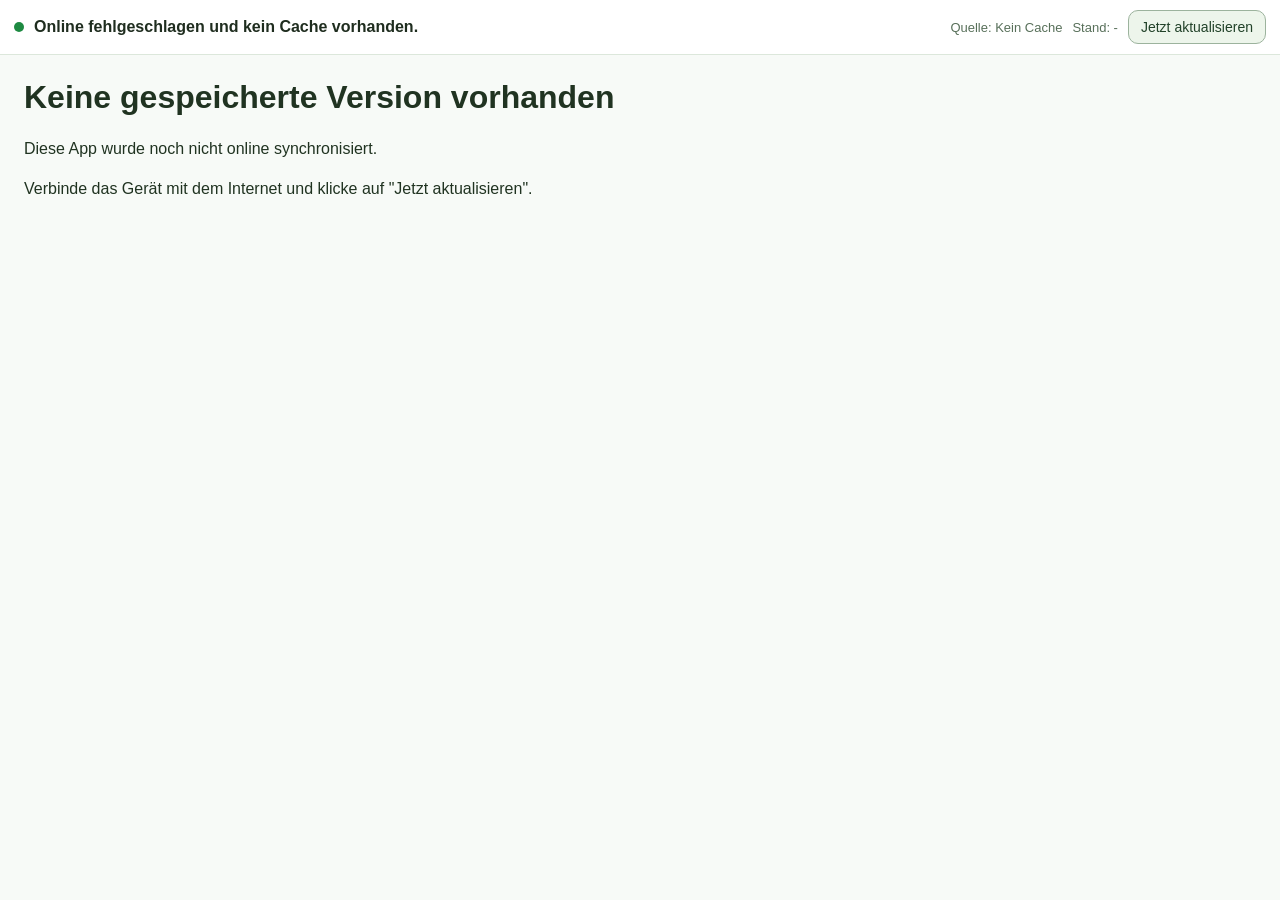
==== vertical-garden-code/app/app.html @ eda2a8e0 "added app.html and updated backend" ====
<!doctype html>
<html lang="de">
<head>
  <meta charset="utf-8">
  <meta name="viewport" content="width=device-width, initial-scale=1">
  <title>Vertical Garden Offline App</title>
  <style>
    :root {
      --bg: #f3f7f2;
      --panel: #ffffff;
      --text: #1f2d1f;
      --muted: #58705a;
      --ok: #1e8a42;
      --warn: #bd8b00;
      --err: #b53c2e;
      --border: #dce7db;
    }

    * {
      box-sizing: border-box;
    }

    html, body {
      margin: 0;
      height: 100%;
      background: linear-gradient(180deg, #eef5eb 0%, #f9fcf8 100%);
      color: var(--text);
      font-family: "Segoe UI", Tahoma, Geneva, Verdana, sans-serif;
    }

    .app-shell {
      display: grid;
      grid-template-rows: auto 1fr;
      height: 100%;
    }

    .status-bar {
      display: flex;
      gap: 12px;
      align-items: center;
      justify-content: space-between;
      border-bottom: 1px solid var(--border);
      background: var(--panel);
      padding: 10px 14px;
      flex-wrap: wrap;
    }

    .status-main {
      display: flex;
      align-items: center;
      gap: 10px;
      min-width: 240px;
      flex: 1;
    }

    .dot {
      width: 10px;
      height: 10px;
      border-radius: 50%;
      background: var(--warn);
      flex: 0 0 auto;
    }

    .dot.online {
      background: var(--ok);
    }

    .dot.offline {
      background: var(--err);
    }

    .meta {
      display: flex;
      align-items: center;
      gap: 10px;
      color: var(--muted);
      font-size: 13px;
      flex-wrap: wrap;
    }

    .btn {
      border: 1px solid #9cb39d;
      background: #edf5eb;
      color: #224229;
      border-radius: 10px;
      padding: 8px 12px;
      font-size: 14px;
      cursor: pointer;
    }

    .btn:hover {
      background: #e2f0df;
    }

    iframe {
      width: 100%;
      height: 100%;
      border: 0;
      background: #fff;
    }
  </style>
</head>
<body>
  <div class="app-shell">
    <div class="status-bar">
      <div class="status-main">
        <span id="dot" class="dot"></span>
        <strong id="statusText">Initialisierung ...</strong>
      </div>
      <div class="meta">
        <span id="sourceText">Quelle: -</span>
        <span id="updatedAt">Stand: -</span>
        <button id="refreshBtn" class="btn" type="button">Jetzt aktualisieren</button>
      </div>
    </div>

    <iframe id="appFrame" title="Vertical Garden Panel"></iframe>
  </div>

  <script>
    (function () {
      const REMOTE_BASE = "https://vertical-garden-panel.vercel.app";
      const REMOTE_HTML = REMOTE_BASE + "/";
      const STORAGE_SNAPSHOT = "vg.panel.snapshot.v1";
      const STORAGE_UPDATED = "vg.panel.updatedAt.v1";

      const dot = document.getElementById("dot");
      const statusText = document.getElementById("statusText");
      const sourceText = document.getElementById("sourceText");
      const updatedAt = document.getElementById("updatedAt");
      const refreshBtn = document.getElementById("refreshBtn");
      const frame = document.getElementById("appFrame");

      function setNetworkState() {
        dot.classList.remove("online", "offline");
        dot.classList.add(navigator.onLine ? "online" : "offline");
      }

      function setStatus(message) {
        statusText.textContent = message;
      }

      function setSource(source) {
        sourceText.textContent = "Quelle: " + source;
      }

      function formatDate(iso) {
        if (!iso) {
          return "-";
        }
        const date = new Date(iso);
        if (Number.isNaN(date.getTime())) {
          return "-";
        }
        return date.toLocaleString("de-DE");
      }

      function setUpdatedAt(iso) {
        updatedAt.textContent = "Stand: " + formatDate(iso);
      }

      async function fetchText(url) {
        const response = await fetch(url, { cache: "no-store" });
        if (!response.ok) {
          throw new Error("Fehler beim Laden: " + url + " (" + response.status + ")");
        }
        return response.text();
      }

      function makeAbsolute(url, base) {
        return new URL(url, base).toString();
      }

      function cleanForEmbedding(doc) {
        const baseTag = doc.createElement("base");
        baseTag.setAttribute("href", REMOTE_BASE + "/");
        const head = doc.head || doc.getElementsByTagName("head")[0];
        if (head) {
          head.prepend(baseTag);
        }
      }

      async function inlineStyles(doc) {
        const links = Array.from(doc.querySelectorAll('link[rel="stylesheet"][href]'));
        for (const link of links) {
          const href = link.getAttribute("href");
          if (!href) {
            continue;
          }
          const absolute = makeAbsolute(href, REMOTE_HTML);
          try {
            const css = await fetchText(absolute);
            const style = doc.createElement("style");
            style.setAttribute("data-inlined-from", absolute);
            style.textContent = css;
            link.replaceWith(style);
          } catch (_error) {
            // Falls CSS nicht geladen werden kann, lassen wir den Original-Link stehen.
          }
        }
      }

      async function inlineScripts(doc) {
        const scripts = Array.from(doc.querySelectorAll("script[src]"));
        for (const script of scripts) {
          const src = script.getAttribute("src");
          if (!src) {
            continue;
          }
          const absolute = makeAbsolute(src, REMOTE_HTML);
          try {
            const js = await fetchText(absolute);
            const inline = doc.createElement("script");
            inline.setAttribute("data-inlined-from", absolute);
            inline.textContent = js;
            script.replaceWith(inline);
          } catch (_error) {
            // Falls JS nicht geladen werden kann, lassen wir den Original-Script-Tag stehen.
          }
        }
      }

      async function buildSnapshot() {
        const html = await fetchText(REMOTE_HTML);
        const parser = new DOMParser();
        const doc = parser.parseFromString(html, "text/html");

        cleanForEmbedding(doc);
        await inlineStyles(doc);
        await inlineScripts(doc);

        return "<!doctype html>\n" + doc.documentElement.outerHTML;
      }

      function storeSnapshot(html) {
        const now = new Date().toISOString();
        localStorage.setItem(STORAGE_SNAPSHOT, html);
        localStorage.setItem(STORAGE_UPDATED, now);
        setUpdatedAt(now);
      }

      function readSnapshot() {
        return {
          html: localStorage.getItem(STORAGE_SNAPSHOT),
          updated: localStorage.getItem(STORAGE_UPDATED)
        };
      }

      function render(html) {
        frame.srcdoc = html;
      }

      async function loadOnlineThenCache() {
        setStatus("Online erkannt, lade aktuelle Version ...");
        const snapshot = await buildSnapshot();
        storeSnapshot(snapshot);
        render(snapshot);
        setSource("Internet (aktualisiert)");
        setStatus("Aktuelle Version geladen.");
      }

      function loadFromCacheOrFallback() {
        const cached = readSnapshot();
        setUpdatedAt(cached.updated);

        if (cached.html) {
          render(cached.html);
          setSource("Lokaler Speicher (offline)");
          setStatus("Offline: gespeicherte Version geladen.");
          return true;
        }

        render(
          "<!doctype html><html lang=\"de\"><head><meta charset=\"utf-8\"><meta name=\"viewport\" content=\"width=device-width,initial-scale=1\"><title>Offline</title><style>body{font-family:Segoe UI,Tahoma,sans-serif;margin:0;padding:24px;background:#f7faf7;color:#203321}h1{margin-top:0}p{line-height:1.5}</style></head><body><h1>Keine gespeicherte Version vorhanden</h1><p>Diese App wurde noch nicht online synchronisiert.</p><p>Verbinde das Gerät mit dem Internet und klicke auf \"Jetzt aktualisieren\".</p></body></html>"
        );
        setSource("Kein Cache");
        setStatus("Offline und noch kein lokaler Stand gespeichert.");
        return false;
      }

      async function bootstrap() {
        setNetworkState();

        const cached = readSnapshot();
        setUpdatedAt(cached.updated);

        if (navigator.onLine) {
          try {
            await loadOnlineThenCache();
            return;
          } catch (_error) {
            setStatus("Online fehlgeschlagen, nutze lokalen Stand ...");
            const hasCache = loadFromCacheOrFallback();
            if (!hasCache) {
              setStatus("Online fehlgeschlagen und kein Cache vorhanden.");
            }
          }
        } else {
          loadFromCacheOrFallback();
        }
      }

      refreshBtn.addEventListener("click", async function () {
        setNetworkState();
        if (!navigator.onLine) {
          loadFromCacheOrFallback();
          return;
        }

        try {
          await loadOnlineThenCache();
        } catch (_error) {
          setStatus("Update fehlgeschlagen. Lokale Version bleibt aktiv.");
          loadFromCacheOrFallback();
        }
      });

      window.addEventListener("online", function () {
        setNetworkState();
        setStatus("Internet wieder verfügbar. Du kannst jetzt aktualisieren.");
      });

      window.addEventListener("offline", function () {
        setNetworkState();
        loadFromCacheOrFallback();
      });

      bootstrap();
    })();
  </script>
</body>
</html>
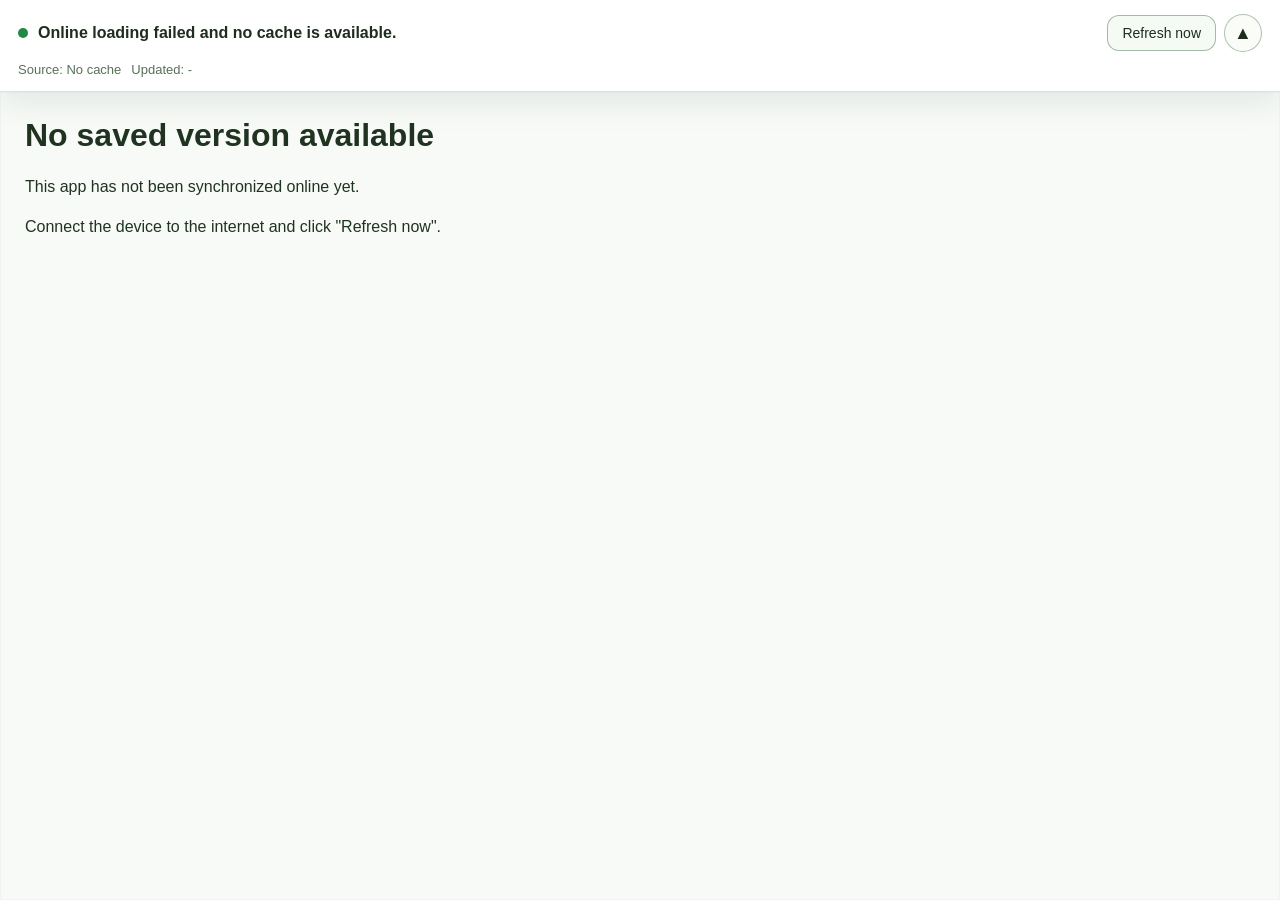
==== commit 980d457f: "rework: update code structure and add new features" ====
--- a/vertical-garden-code/app/app.html
+++ b/vertical-garden-code/app/app.html
@@ -22,26 +22,78 @@
 
     html, body {
       margin: 0;
-      height: 100%;
+      min-height: 100vh;
+      height: 100vh;
+      width: 100vw;
+      overflow: hidden;
       background: linear-gradient(180deg, #eef5eb 0%, #f9fcf8 100%);
       color: var(--text);
       font-family: "Segoe UI", Tahoma, Geneva, Verdana, sans-serif;
     }
 
     .app-shell {
-      display: grid;
-      grid-template-rows: auto 1fr;
+      display: flex;
+      flex-direction: column;
+      min-height: 100vh;
       height: 100%;
+      width: 100vw;
+      overflow: hidden;
+      background: rgba(255, 255, 255, 0.45);
     }
 
     .status-bar {
+      display: flex;
+      flex-direction: column;
+      gap: 10px;
+      border-bottom: 1px solid rgba(156, 179, 157, 0.35);
+      background: rgba(255, 255, 255, 0.96);
+      padding: 14px 18px;
+      box-shadow: 0 12px 32px rgba(15, 38, 20, 0.08);
+      backdrop-filter: blur(12px);
+    }
+
+    .status-bar.hidden {
+      display: none;
+    }
+
+    .status-header {
+      display: flex;
+      justify-content: flex-end;
+    }
+
+    .collapse-fab {
+      position: fixed;
+      top: 14px;
+      right: 14px;
+      z-index: 20;
+      width: 46px;
+      height: 46px;
+      padding: 0;
+      display: flex;
+      align-items: center;
+      justify-content: center;
+      border-radius: 0 18px 18px 0;
+      box-shadow: 0 14px 30px rgba(15, 38, 20, 0.14);
+      background: rgba(255, 255, 255, 0.97);
+      border: 1px solid rgba(156, 179, 157, 0.9);
+      font-size: 22px;
+      line-height: 1;
+    }
+    .collapse-fab.hidden {
+      display: none;
+    }
+
+    .status-content {
+      display: flex;
+      flex-direction: column;
+      gap: 10px;
+    }
+
+    .status-row {
       display: flex;
       gap: 12px;
       align-items: center;
       justify-content: space-between;
-      border-bottom: 1px solid var(--border);
-      background: var(--panel);
-      padding: 10px 14px;
       flex-wrap: wrap;
     }
 
@@ -51,6 +103,13 @@
       gap: 10px;
       min-width: 240px;
       flex: 1;
+    }
+
+    .status-actions {
+      display: flex;
+      align-items: center;
+      gap: 8px;
+      flex-wrap: wrap;
     }
 
     .dot {
@@ -78,39 +137,84 @@
       flex-wrap: wrap;
     }
 
+    .status-bar.hidden {
+      display: none;
+    }
+
     .btn {
-      border: 1px solid #9cb39d;
-      background: #edf5eb;
-      color: #224229;
-      border-radius: 10px;
-      padding: 8px 12px;
+      border: 1px solid rgba(156, 179, 157, 0.9);
+      background: #f5faf4;
+      color: #1f2d1f;
+      border-radius: 12px;
+      padding: 9px 14px;
       font-size: 14px;
       cursor: pointer;
+      transition: transform 150ms ease, background 150ms ease, border-color 150ms ease;
     }
 
     .btn:hover {
-      background: #e2f0df;
+      background: #ecf6e6;
+      transform: translateY(-1px);
+      border-color: rgba(156, 179, 157, 1);
+    }
+
+    .toggle-btn {
+      width: 38px;
+      height: 38px;
+      padding: 0;
+      display: inline-flex;
+      align-items: center;
+      justify-content: center;
+      border-radius: 50%;
+      font-size: 18px;
+      min-width: auto;
+      border-color: rgba(156, 179, 157, 0.8);
+      background: #f9fcf7;
     }
 
     iframe {
       width: 100%;
-      height: 100%;
-      border: 0;
+      flex: 1;
+      min-height: 0;
+      min-width: 0;
+      border: 1px solid rgba(156, 179, 157, 0.15);
       background: #fff;
+    }
+
+    html, body, .app-shell {
+      scrollbar-width: none;
+      -ms-overflow-style: none;
+    }
+
+    body::-webkit-scrollbar,
+    .app-shell::-webkit-scrollbar,
+    iframe::-webkit-scrollbar {
+      width: 0;
+      height: 0;
     }
   </style>
 </head>
 <body>
+  <button id="toggleInfoFab" class="btn collapse-fab hidden" type="button" aria-expanded="false"></button>
+
   <div class="app-shell">
-    <div class="status-bar">
-      <div class="status-main">
-        <span id="dot" class="dot"></span>
-        <strong id="statusText">Initialisierung ...</strong>
-      </div>
-      <div class="meta">
-        <span id="sourceText">Quelle: -</span>
-        <span id="updatedAt">Stand: -</span>
-        <button id="refreshBtn" class="btn" type="button">Jetzt aktualisieren</button>
+    <div id="statusBar" class="status-bar">
+      <div id="statusContent" class="status-content">
+        <div class="status-row">
+          <div class="status-main">
+            <span id="dot" class="dot"></span>
+            <strong id="statusText"></strong>
+          </div>
+          <div class="status-actions">
+            <button id="refreshBtn" class="btn" type="button"></button>
+            <button id="toggleInfoBtn" class="btn toggle-btn" type="button" aria-expanded="true"></button>
+          </div>
+        </div>
+
+        <div class="meta" id="metaInfo">
+          <span id="sourceText"></span>
+          <span id="updatedAt"></span>
+        </div>
       </div>
     </div>
 
@@ -123,13 +227,78 @@
       const REMOTE_HTML = REMOTE_BASE + "/";
       const STORAGE_SNAPSHOT = "vg.panel.snapshot.v1";
       const STORAGE_UPDATED = "vg.panel.updatedAt.v1";
+      const STORAGE_INFO_COLLAPSED = "vg.panel.infoCollapsed.v1";
+
+      const userLocale = navigator.language || "en";
+      const language = userLocale.toLowerCase().startsWith("de") ? "de" : "en";
+      const i18n = {
+        de: {
+          pageTitle: "Vertical Garden Offline App",
+          frameTitle: "Vertical Garden Panel",
+          sourceLabel: "Quelle",
+          updatedLabel: "Stand",
+          refresh: "Jetzt aktualisieren",
+          collapseInfo: "Info ausblenden",
+          expandInfo: "Info einblenden",
+          initializing: "Initialisierung ...",
+          onlineDetectedLoading: "Online erkannt, lade aktuelle Version ...",
+          onlineUpdatedSource: "Internet (aktualisiert)",
+          currentVersionLoaded: "Aktuelle Version geladen.",
+          cachedOfflineSource: "Lokaler Speicher (offline)",
+          offlineLoadedCached: "Offline: gespeicherte Version geladen.",
+          noCacheSource: "Kein Cache",
+          offlineNoLocalState: "Offline und noch kein lokaler Stand gespeichert.",
+          onlineFailedUsingLocal: "Online fehlgeschlagen, nutze lokalen Stand ...",
+          onlineFailedNoCache: "Online fehlgeschlagen und kein Cache vorhanden.",
+          updateFailedKeepLocal: "Update fehlgeschlagen. Lokale Version bleibt aktiv.",
+          internetBackCanRefresh: "Internet wieder verfugbar. Du kannst jetzt aktualisieren.",
+          fallbackTitle: "Keine gespeicherte Version vorhanden",
+          fallbackLine1: "Diese App wurde noch nicht online synchronisiert.",
+          fallbackLine2: "Verbinde das Gerat mit dem Internet und klicke auf \"Jetzt aktualisieren\".",
+          loadError: "Fehler beim Laden"
+        },
+        en: {
+          pageTitle: "Vertical Garden Offline App",
+          frameTitle: "Vertical Garden Panel",
+          sourceLabel: "Source",
+          updatedLabel: "Updated",
+          refresh: "Refresh now",
+          collapseInfo: "Hide info",
+          expandInfo: "Show info",
+          initializing: "Initializing ...",
+          onlineDetectedLoading: "Online detected, loading latest version ...",
+          onlineUpdatedSource: "Internet (updated)",
+          currentVersionLoaded: "Latest version loaded.",
+          cachedOfflineSource: "Local storage (offline)",
+          offlineLoadedCached: "Offline: loaded saved version.",
+          noCacheSource: "No cache",
+          offlineNoLocalState: "Offline and no local snapshot stored yet.",
+          onlineFailedUsingLocal: "Online loading failed, using local snapshot ...",
+          onlineFailedNoCache: "Online loading failed and no cache is available.",
+          updateFailedKeepLocal: "Update failed. Local version remains active.",
+          internetBackCanRefresh: "Internet is back. You can refresh now.",
+          fallbackTitle: "No saved version available",
+          fallbackLine1: "This app has not been synchronized online yet.",
+          fallbackLine2: "Connect the device to the internet and click \"Refresh now\".",
+          loadError: "Load error"
+        }
+      };
+
+      function t(key) {
+        return i18n[language][key] || i18n.en[key] || key;
+      }
 
       const dot = document.getElementById("dot");
       const statusText = document.getElementById("statusText");
       const sourceText = document.getElementById("sourceText");
       const updatedAt = document.getElementById("updatedAt");
       const refreshBtn = document.getElementById("refreshBtn");
+      const toggleInfoBtn = document.getElementById("toggleInfoBtn");
+      const toggleInfoFab = document.getElementById("toggleInfoFab");
+      const statusBar = document.getElementById("statusBar");
+      const statusContent = document.getElementById("statusContent");
       const frame = document.getElementById("appFrame");
+      let infoCollapsed = false;
 
       function setNetworkState() {
         dot.classList.remove("online", "offline");
@@ -141,7 +310,7 @@
       }
 
       function setSource(source) {
-        sourceText.textContent = "Quelle: " + source;
+        sourceText.textContent = t("sourceLabel") + ": " + source;
       }
 
       function formatDate(iso) {
@@ -152,17 +321,34 @@
         if (Number.isNaN(date.getTime())) {
           return "-";
         }
-        return date.toLocaleString("de-DE");
+        return date.toLocaleString(userLocale);
       }
 
       function setUpdatedAt(iso) {
-        updatedAt.textContent = "Stand: " + formatDate(iso);
+        updatedAt.textContent = t("updatedLabel") + ": " + formatDate(iso);
+      }
+
+      function setInfoCollapsed(collapsed) {
+        infoCollapsed = collapsed;
+        statusBar.classList.toggle("hidden", collapsed);
+        statusContent.setAttribute("aria-hidden", String(collapsed));
+        const arrow = collapsed ? "▼" : "▲";
+        toggleInfoBtn.textContent = arrow;
+        toggleInfoFab.textContent = arrow;
+        toggleInfoBtn.setAttribute("title", collapsed ? t("expandInfo") : t("collapseInfo"));
+        toggleInfoBtn.setAttribute("aria-label", collapsed ? t("expandInfo") : t("collapseInfo"));
+        toggleInfoBtn.setAttribute("aria-expanded", String(!collapsed));
+        toggleInfoFab.setAttribute("title", collapsed ? t("expandInfo") : t("collapseInfo"));
+        toggleInfoFab.setAttribute("aria-label", collapsed ? t("expandInfo") : t("collapseInfo"));
+        toggleInfoFab.setAttribute("aria-expanded", String(!collapsed));
+        toggleInfoFab.classList.toggle("hidden", !collapsed);
+        localStorage.setItem(STORAGE_INFO_COLLAPSED, collapsed ? "1" : "0");
       }
 
       async function fetchText(url) {
         const response = await fetch(url, { cache: "no-store" });
         if (!response.ok) {
-          throw new Error("Fehler beim Laden: " + url + " (" + response.status + ")");
+          throw new Error(t("loadError") + ": " + url + " (" + response.status + ")");
         }
         return response.text();
       }
@@ -220,6 +406,26 @@
         }
       }
 
+      function hideRemoteScrollbars(doc) {
+        const style = doc.createElement("style");
+        style.textContent = `
+          html, body {
+            scrollbar-width: none;
+            -ms-overflow-style: none;
+          }
+          html::-webkit-scrollbar,
+          body::-webkit-scrollbar,
+          *::-webkit-scrollbar {
+            width: 0 !important;
+            height: 0 !important;
+          }
+        `;
+        const head = doc.head || doc.getElementsByTagName("head")[0];
+        if (head) {
+          head.appendChild(style);
+        }
+      }
+
       async function buildSnapshot() {
         const html = await fetchText(REMOTE_HTML);
         const parser = new DOMParser();
@@ -228,6 +434,7 @@
         cleanForEmbedding(doc);
         await inlineStyles(doc);
         await inlineScripts(doc);
+        hideRemoteScrollbars(doc);
 
         return "<!doctype html>\n" + doc.documentElement.outerHTML;
       }
@@ -251,12 +458,12 @@
       }
 
       async function loadOnlineThenCache() {
-        setStatus("Online erkannt, lade aktuelle Version ...");
+        setStatus(t("onlineDetectedLoading"));
         const snapshot = await buildSnapshot();
         storeSnapshot(snapshot);
         render(snapshot);
-        setSource("Internet (aktualisiert)");
-        setStatus("Aktuelle Version geladen.");
+        setSource(t("onlineUpdatedSource"));
+        setStatus(t("currentVersionLoaded"));
       }
 
       function loadFromCacheOrFallback() {
@@ -265,16 +472,16 @@
 
         if (cached.html) {
           render(cached.html);
-          setSource("Lokaler Speicher (offline)");
-          setStatus("Offline: gespeicherte Version geladen.");
+          setSource(t("cachedOfflineSource"));
+          setStatus(t("offlineLoadedCached"));
           return true;
         }
 
         render(
-          "<!doctype html><html lang=\"de\"><head><meta charset=\"utf-8\"><meta name=\"viewport\" content=\"width=device-width,initial-scale=1\"><title>Offline</title><style>body{font-family:Segoe UI,Tahoma,sans-serif;margin:0;padding:24px;background:#f7faf7;color:#203321}h1{margin-top:0}p{line-height:1.5}</style></head><body><h1>Keine gespeicherte Version vorhanden</h1><p>Diese App wurde noch nicht online synchronisiert.</p><p>Verbinde das Gerät mit dem Internet und klicke auf \"Jetzt aktualisieren\".</p></body></html>"
+          "<!doctype html><html lang=\"" + language + "\"><head><meta charset=\"utf-8\"><meta name=\"viewport\" content=\"width=device-width,initial-scale=1\"><title>Offline</title><style>body{font-family:Segoe UI,Tahoma,sans-serif;margin:0;padding:24px;background:#f7faf7;color:#203321}h1{margin-top:0}p{line-height:1.5}</style></head><body><h1>" + t("fallbackTitle") + "</h1><p>" + t("fallbackLine1") + "</p><p>" + t("fallbackLine2") + "</p></body></html>"
         );
-        setSource("Kein Cache");
-        setStatus("Offline und noch kein lokaler Stand gespeichert.");
+        setSource(t("noCacheSource"));
+        setStatus(t("offlineNoLocalState"));
         return false;
       }
 
@@ -289,10 +496,10 @@
             await loadOnlineThenCache();
             return;
           } catch (_error) {
-            setStatus("Online fehlgeschlagen, nutze lokalen Stand ...");
+            setStatus(t("onlineFailedUsingLocal"));
             const hasCache = loadFromCacheOrFallback();
             if (!hasCache) {
-              setStatus("Online fehlgeschlagen und kein Cache vorhanden.");
+              setStatus(t("onlineFailedNoCache"));
             }
           }
         } else {
@@ -310,20 +517,38 @@
         try {
           await loadOnlineThenCache();
         } catch (_error) {
-          setStatus("Update fehlgeschlagen. Lokale Version bleibt aktiv.");
+          setStatus(t("updateFailedKeepLocal"));
           loadFromCacheOrFallback();
         }
+      });
+
+      toggleInfoBtn.addEventListener("click", function () {
+        setInfoCollapsed(!infoCollapsed);
+      });
+      toggleInfoFab.addEventListener("click", function () {
+        setInfoCollapsed(!infoCollapsed);
       });
 
       window.addEventListener("online", function () {
         setNetworkState();
-        setStatus("Internet wieder verfügbar. Du kannst jetzt aktualisieren.");
+        setStatus(t("internetBackCanRefresh"));
       });
 
       window.addEventListener("offline", function () {
         setNetworkState();
         loadFromCacheOrFallback();
       });
+
+      document.documentElement.lang = language;
+      document.title = t("pageTitle");
+      frame.setAttribute("title", t("frameTitle"));
+      refreshBtn.textContent = t("refresh");
+      setStatus(t("initializing"));
+      setSource("- ");
+      setUpdatedAt("");
+
+      const storedCollapse = localStorage.getItem(STORAGE_INFO_COLLAPSED) === "1";
+      setInfoCollapsed(storedCollapse);
 
       bootstrap();
     })();
